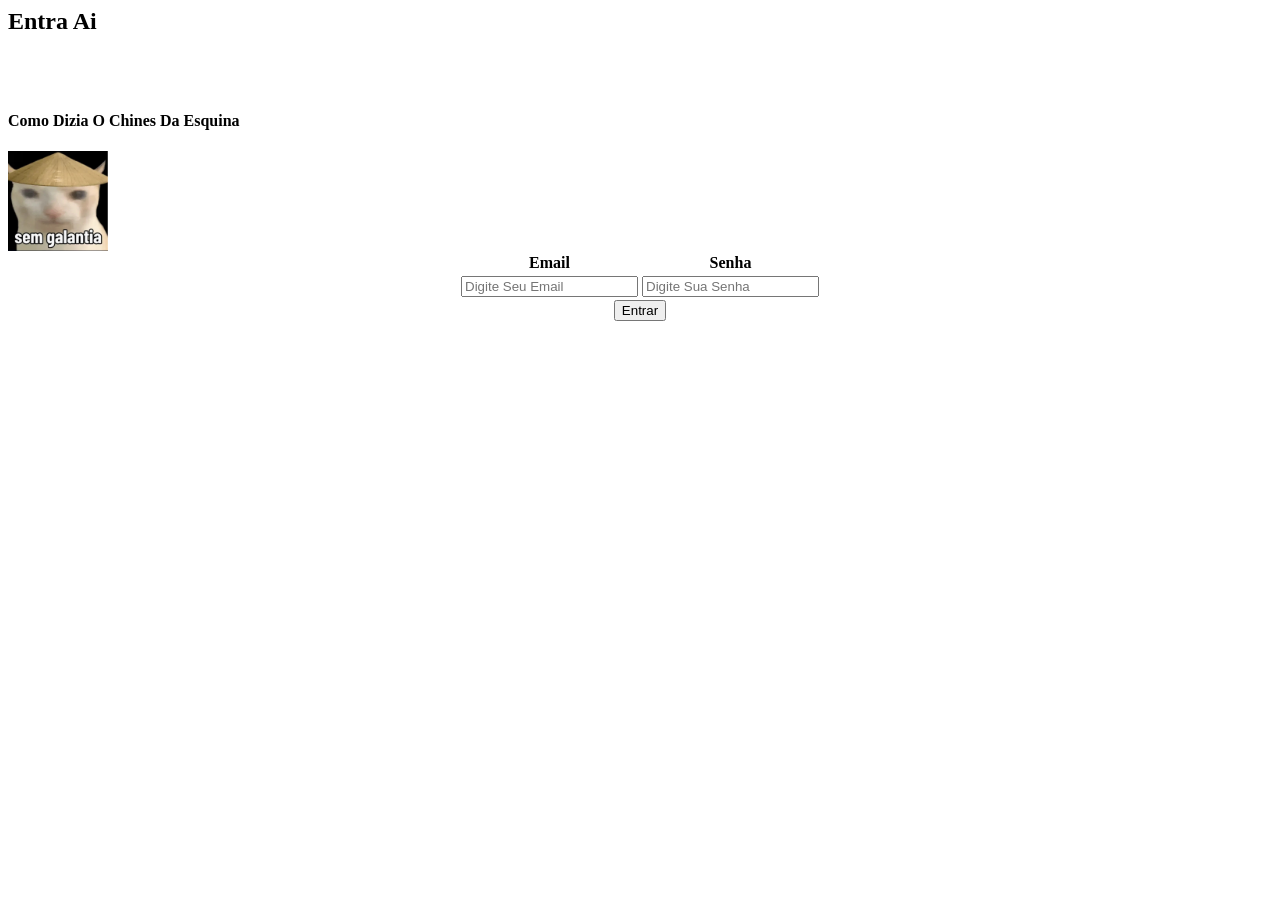
==== index.html @ da39a9fd "Add files via upload" ====
<html
lang="pt-BR">
    <head>
        <meta charset="UTF-8">
        <title>Inicio</title>
        <link rel="stylesheet" href="inicio.css">
    </head>
<body>
    <h2>Entra Ai</h2>
    <br><br><div class="aviso">
        <h4>Como Dizia O Chines Da Esquina</h4>
        <img src="./imagens/nao tem galantia.jpg" height="100">
    </div>
    <center>
    <table>
        <thead>
            <th>Email</th>
            <th>Senha</th>
        </thead>
        <tbody>
            <td><input type="text" placeholder="Digite Seu Email"></td>
            <td><input type="password" placeholder="Digite Sua Senha"></td>
        </tbody>
    </center>
    </table>
        <a href="page1.html">
        <button>Entrar</button>
        </a>
</body>
</html>
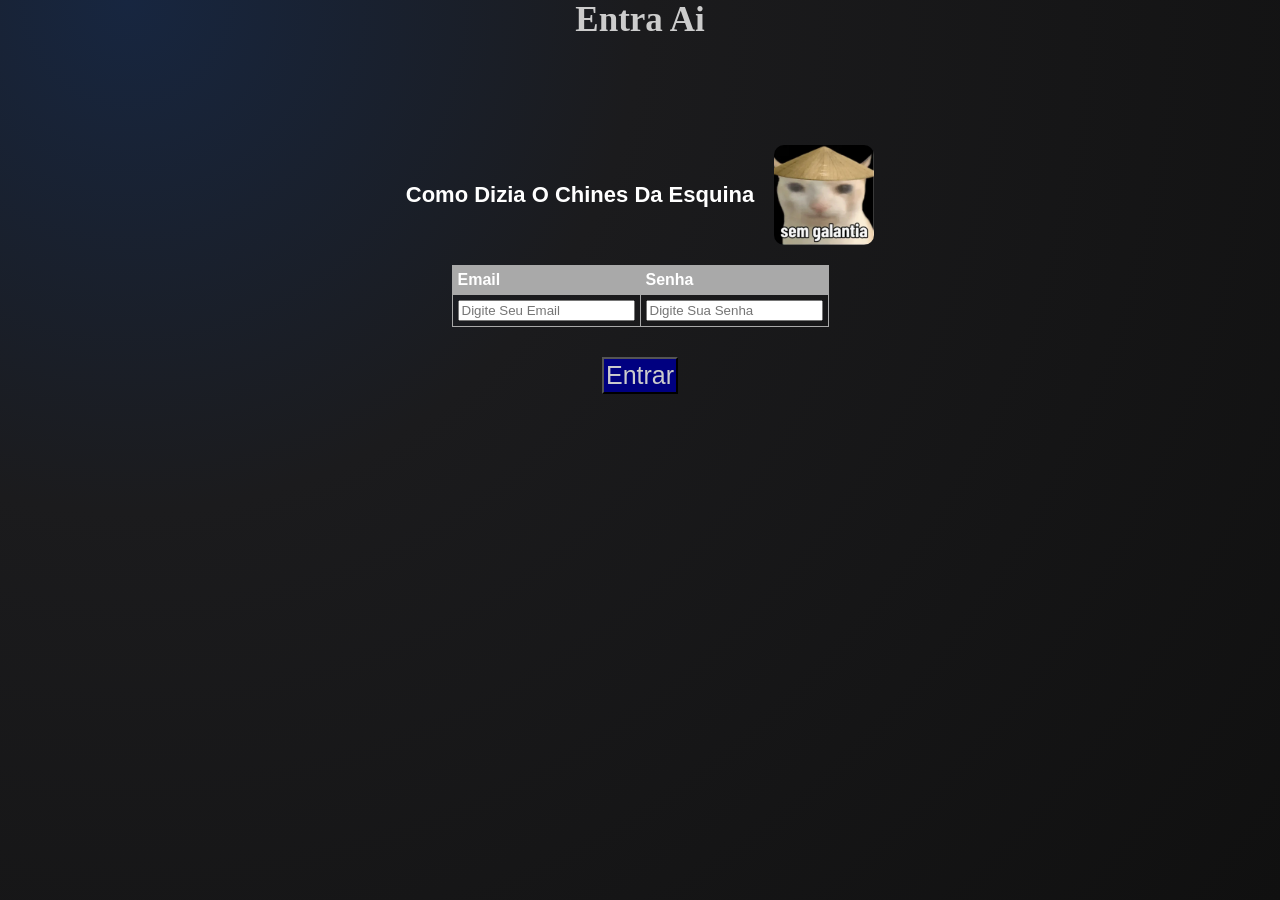
==== commit 2f246a99: "Add files via upload" ====
--- a/index.html
+++ b/index.html
@@ -3,7 +3,7 @@
     <head>
         <meta charset="UTF-8">
         <title>Inicio</title>
-        <link rel="stylesheet" href="inicio.css">
+        <link rel="stylesheet" href="style.css">
     </head>
 <body>
     <h2>Entra Ai</h2>
--- a/style.css
+++ b/style.css
@@ -0,0 +1,58 @@
+h2{
+    color: #ccc;
+    text-align: center;
+    font-family: quicksand;
+    font-size: 35px;
+    }
+
+    body {font-family: Arial, sans-serif; margin: 20px;}
+    table {width: 20%; border-collapse: collapse; margin-bottom: 30px;}
+    th, td {border: 1px solid #A9A9A9; padding: 5px; text-align: left;}
+    th {background-color: #A9A9A9;}
+
+    button {
+              
+    color: #ccc;
+    background-color: #000080;
+    font-size: 25px;
+    font-family: Arial;
+    text-align: center;
+    padding: 2px;
+    }
+
+.aviso{
+    display: flex;
+    align-items: center;
+    justify-content: center;
+    gap: 20px;
+    margin-top: 40px;
+    margin-bottom: 20px;
+}
+
+.aviso h4{
+    font-size: 22px;
+    margin: 0;
+}
+
+.aviso img{
+    width: 100px;
+    height: 100px;
+    object-fit: cover;
+    border-radius: 10px;
+}
+
+body {
+    margin: 0;
+    min-height: 100vh;
+
+    background:
+        radial-gradient(
+            circle at 10% 0%,
+            #172640 0%,
+            #1b1b1d 35%,
+            #101010 100%
+        );
+
+    color: white;
+    font-family: Arial, sans-serif;
+}
